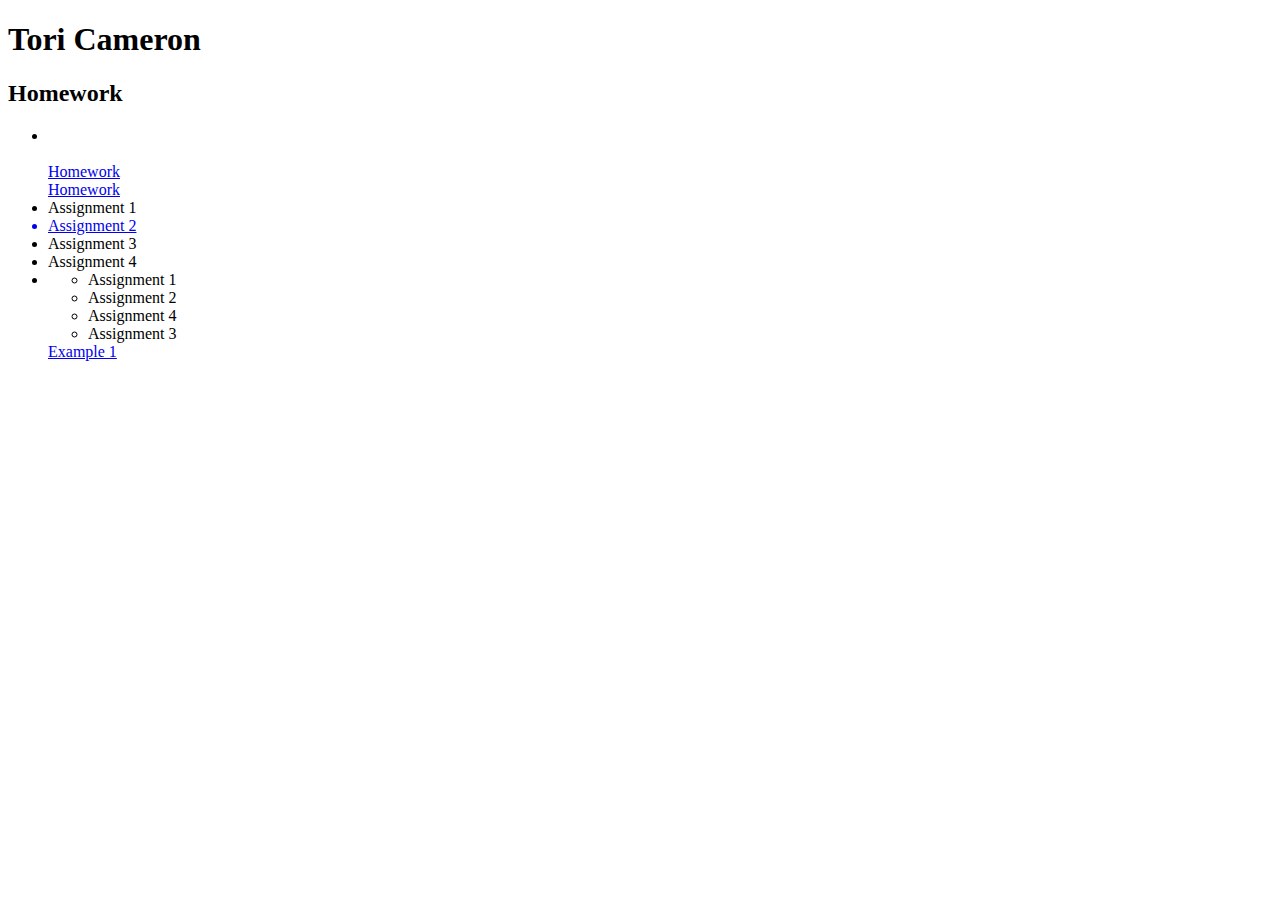
==== index.html @ 6c274eae "*" ====
<!DOCTYPE html>
<html>
  <head>
    <meta charset="utf-8">
    <title> CIM 111 Homework </title>
  </head>
  <body>
    <h1>Tori Cameron</h1>
    <h2>Homework</h2>
<ul>
  <li>
    <a href="http://google.com"What people see</a><br>
    <a href="http://google.com"Google</a><br>
    <a href="/hw">Homework</a><br>
    <a href="http://wjattin.github.io/hw">Homework</a>
  </li>

  <li>Assignment 1</li>
  <a href="http://vcameron.github.io/hw/resume_assignment/resume.html"><li>Assignment 2</li></a>
  <li>Assignment 3</li>
  <li>Assignment 4</li>
  <li>
    <ul>
      <li>Assignment 1</li>
      <li>Assignment 2</li>
      <li>Assignment 4</li>
      <li>Assignment 3</li>
    </ol>
  </li>
</ul>
<a href="examples/assignment_1">Example 1</a>

  </body>
</html>
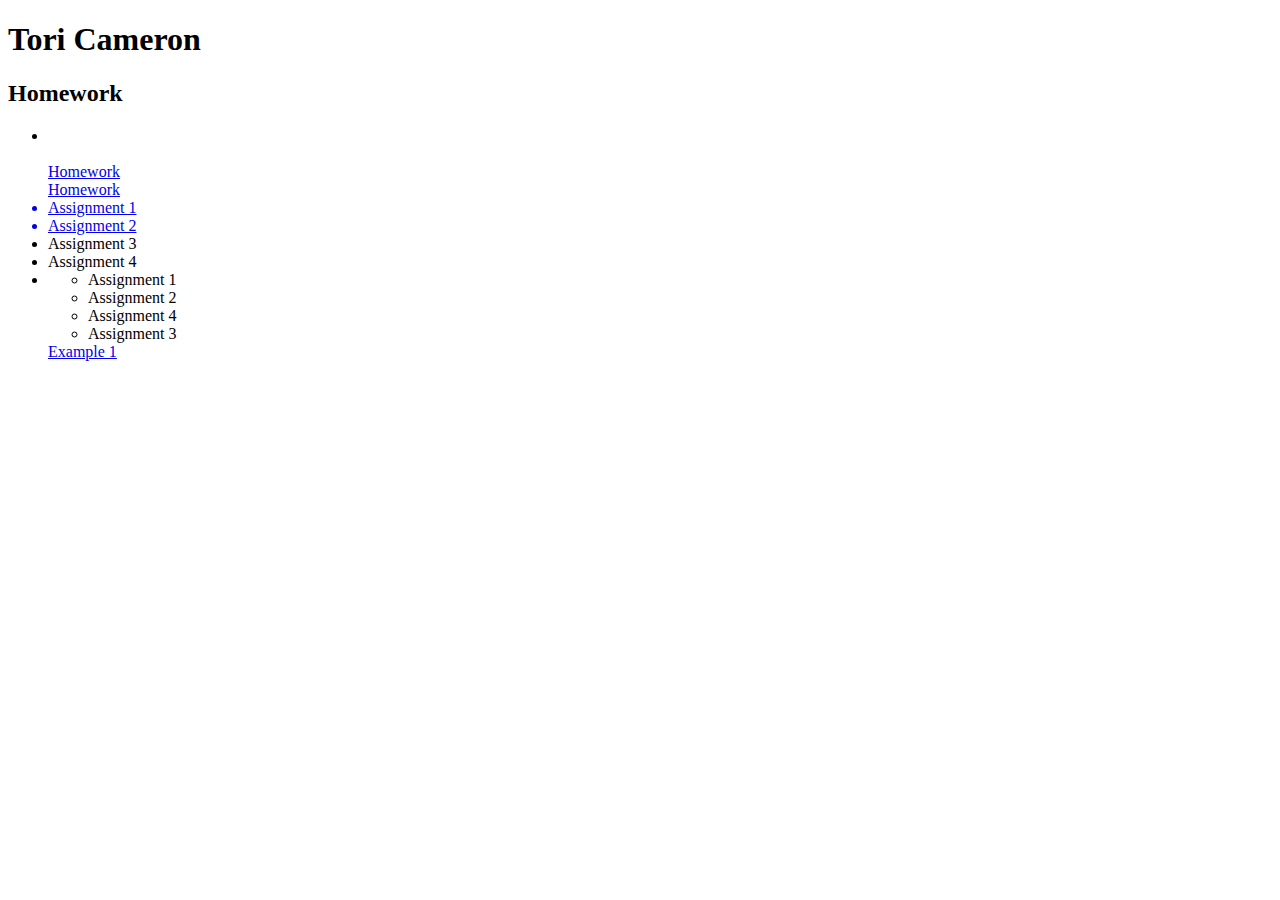
==== commit 4619cc64: "8" ====
--- a/index.html
+++ b/index.html
@@ -15,8 +15,8 @@
     <a href="http://wjattin.github.io/hw">Homework</a>
   </li>
 
-  <li>Assignment 1</li>
-  <a href="http://vcameron.github.io/hw/resume_assignment/resume.html"><li>Assignment 2</li></a>
+  <a href="http://vcameron.github.io/hw/resume%20assignment/resume.html"><li>Assignment 1</li>
+  <a href=http://vcameron.github.io/hw/vcameron.github.io/hw/resume assignment 2/resume.html><li>Assignment 2</li></a>
   <li>Assignment 3</li>
   <li>Assignment 4</li>
   <li>
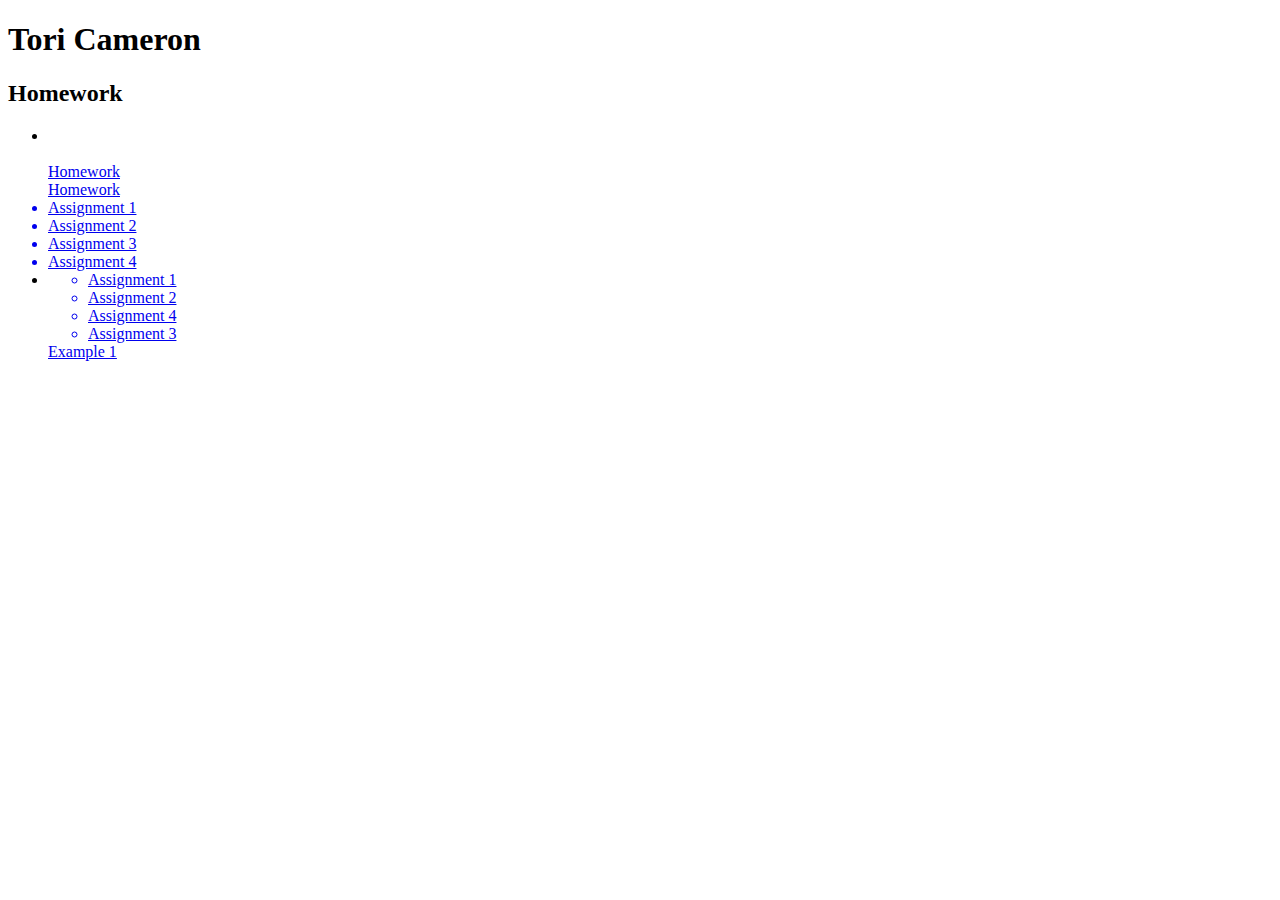
==== commit aea430c6: "*" ====
--- a/index.html
+++ b/index.html
@@ -16,8 +16,8 @@
   </li>
 
   <a href="http://vcameron.github.io/hw/resume%20assignment/resume.html"><li>Assignment 1</li>
-  <a href=http://vcameron.github.io/hw/vcameron.github.io/hw/resume assignment 2/resume.html><li>Assignment 2</li></a>
-  <li>Assignment 3</li>
+  <a href="http://vcameron.github.io/hw/resume assignment 2/resume.html"><li>Assignment 2</li></a>
+  <a href="http://vcameron.github.io/hw/assignment 3/index.html"><li>Assignment 3</li>
   <li>Assignment 4</li>
   <li>
     <ul>
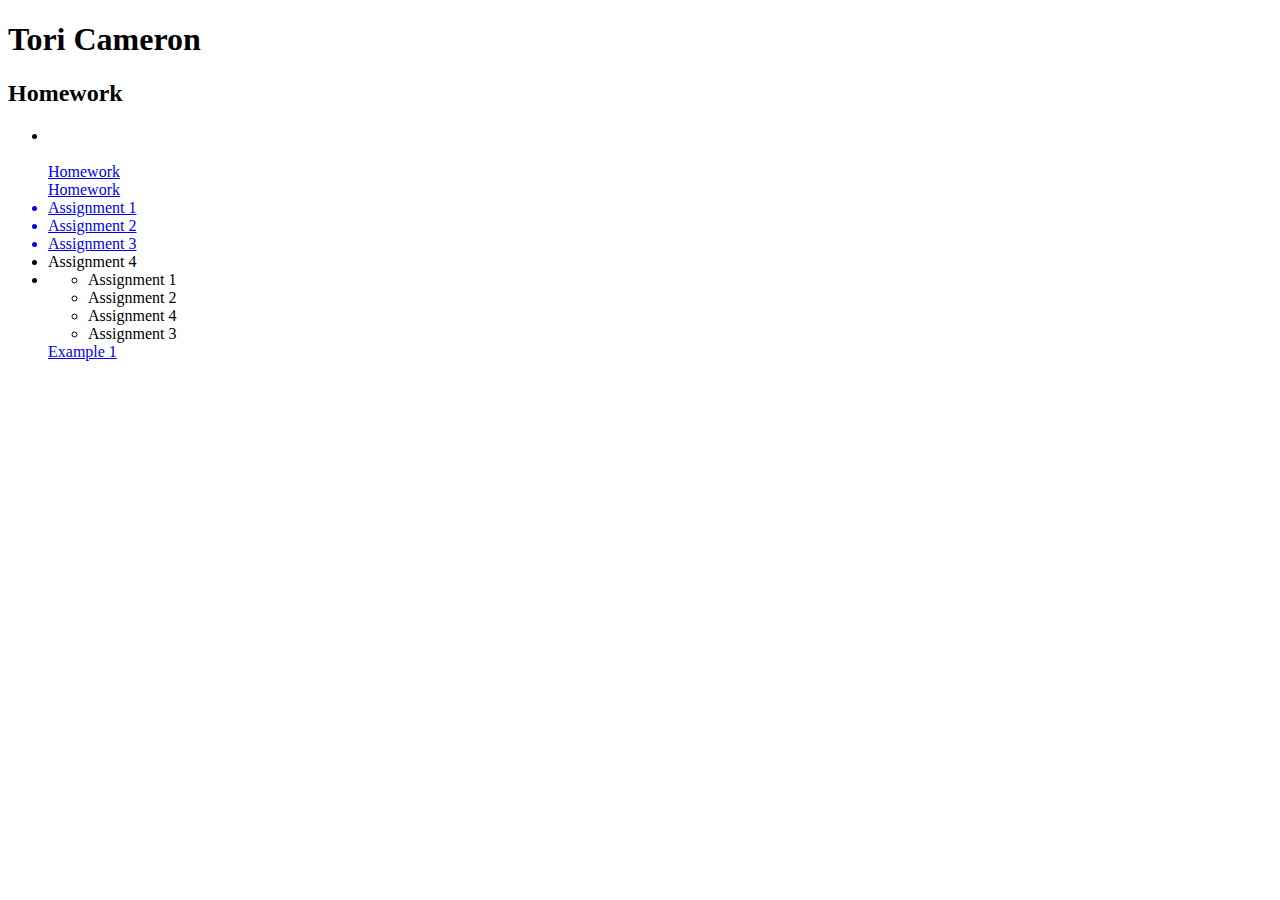
==== commit 204ed8f4: "g" ====
--- a/index.html
+++ b/index.html
@@ -17,7 +17,7 @@
 
   <a href="http://vcameron.github.io/hw/resume%20assignment/resume.html"><li>Assignment 1</li>
   <a href="http://vcameron.github.io/hw/resume assignment 2/resume.html"><li>Assignment 2</li></a>
-  <a href="http://vcameron.github.io/hw/assignment 3/index.html"><li>Assignment 3</li>
+  <a href="http://vcameron.github.io/hw/assignment 3/index.html"><li>Assignment 3</li></a>
   <li>Assignment 4</li>
   <li>
     <ul>
